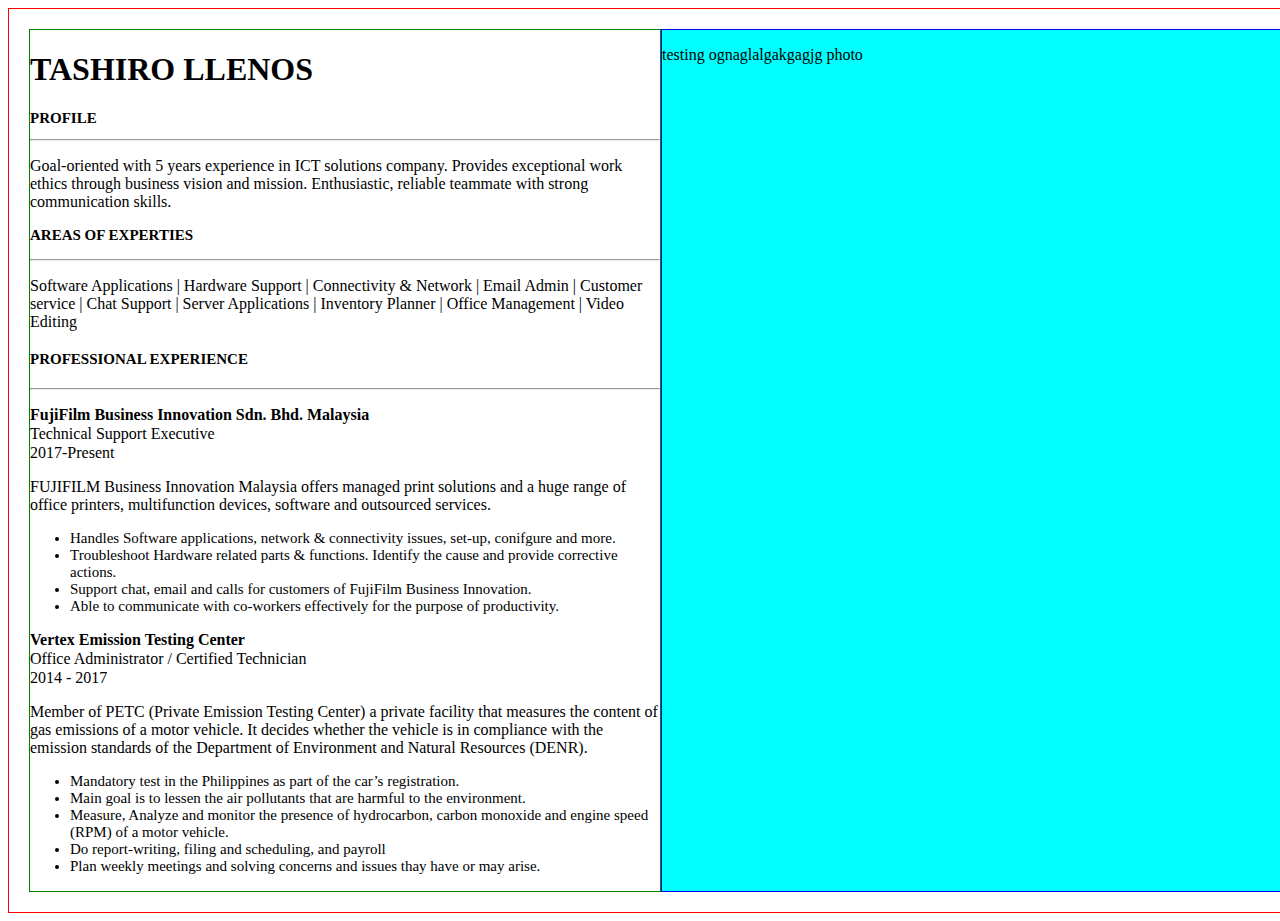
==== index.html @ 0f155878 "background change" ====
<!DOCTYPE html>
<html>

<head>
  <title>Tashiro Llenos</title>
  <link rel="stylesheet" href="style.css">
</head>

<body>
  <div class="container">
    <div class="left">
      <h1>TASHIRO LLENOS</h1>
      <h2 class="sub">PROFILE</h2>
      <hr />
      <p>
        Goal-oriented with 5 years experience in ICT solutions company. Provides
        exceptional work ethics through business vision and mission.
        Enthusiastic, reliable teammate with strong communication skills.
      </p>
      <h3 class="sub">AREAS OF EXPERTIES</h3>
      <hr />
      <p>
        Software Applications | Hardware Support | Connectivity & Network |
        Email Admin | Customer service | Chat Support | Server Applications |
        Inventory Planner | Office Management | Video Editing
      </p>
      <h4 class="sub">PROFESSIONAL EXPERIENCE</h4>
      <hr />
      <p style="font-weight:700">
        FujiFilm Business Innovation Sdn. Bhd. Malaysia
      </p>
      <p class="space">Technical Support Executive</p>
      <p>2017-Present</p>
      <p>
        FUJIFILM Business Innovation Malaysia offers managed print solutions and
        a huge range of office printers, multifunction devices, software and
        outsourced services.
      </p>
      <ul>
        <li>
          Handles Software applications, network & connectivity issues, set-up,
          conifgure and more.
        </li>
        <li>
          Troubleshoot Hardware related parts & functions. Identify the cause
          and provide corrective actions.
        </li>
        <li>
          Support chat, email and calls for customers of FujiFilm Business
          Innovation.
        </li>
        <li>
          Able to communicate with co-workers effectively for the purpose of
          productivity.
        </li>
      </ul>
      <p style="font-weight:700">Vertex Emission Testing Center</p>
      <p class="space">Office Administrator / Certified Technician</p>
      <p>2014 - 2017</p>
      <p>
        Member of PETC (Private Emission Testing Center) a private facility that
        measures the content of gas emissions of a motor vehicle. It decides
        whether the vehicle is in compliance with the emission standards of the
        Department of Environment and Natural Resources (DENR).
      </p>
      <ul>
        <li>
          Mandatory test in the Philippines as part of the car’s registration.
        </li>
        <li>
          Main goal is to lessen the air pollutants that are harmful to the
          environment.
        </li>
        <li>
          Measure, Analyze and monitor the presence of hydrocarbon, carbon
          monoxide and engine speed (RPM) of a motor vehicle.
        </li>
        <li>Do report-writing, filing and scheduling, and payroll</li>
        <li>
          Plan weekly meetings and solving concerns and issues thay have or may
          arise.
        </li>
      </ul>
    </div>
    <div class="right">
      <p>testing ognaglalgakgagjg
        photo
      </p>
    </div>
  </div>
</body>

</html>
---- style.css ----
.container {
    /* margin-left: 60px;
    margin-top: 150px;
    margin-right: 400px; */
    display: flex;
    flex-direction: row;
    border: 1px solid red;
    padding: 20px;
    
    flex: 1;
    width: 100%;

}

.left {
    border: 1px solid green;
    width: 50%;
}

.right {
    border: 1px solid blue;
    width: 50%;
    background-color: aqua;
}

p {
    font-size: 15 px;
    font-family: calibri
}

li {
    font-size: 15px
}

body {
    font-family: calibri;
    font-size: 16px
}

.sub {
    font-size: 15px
}

.space {
    margin: -15px 0
}
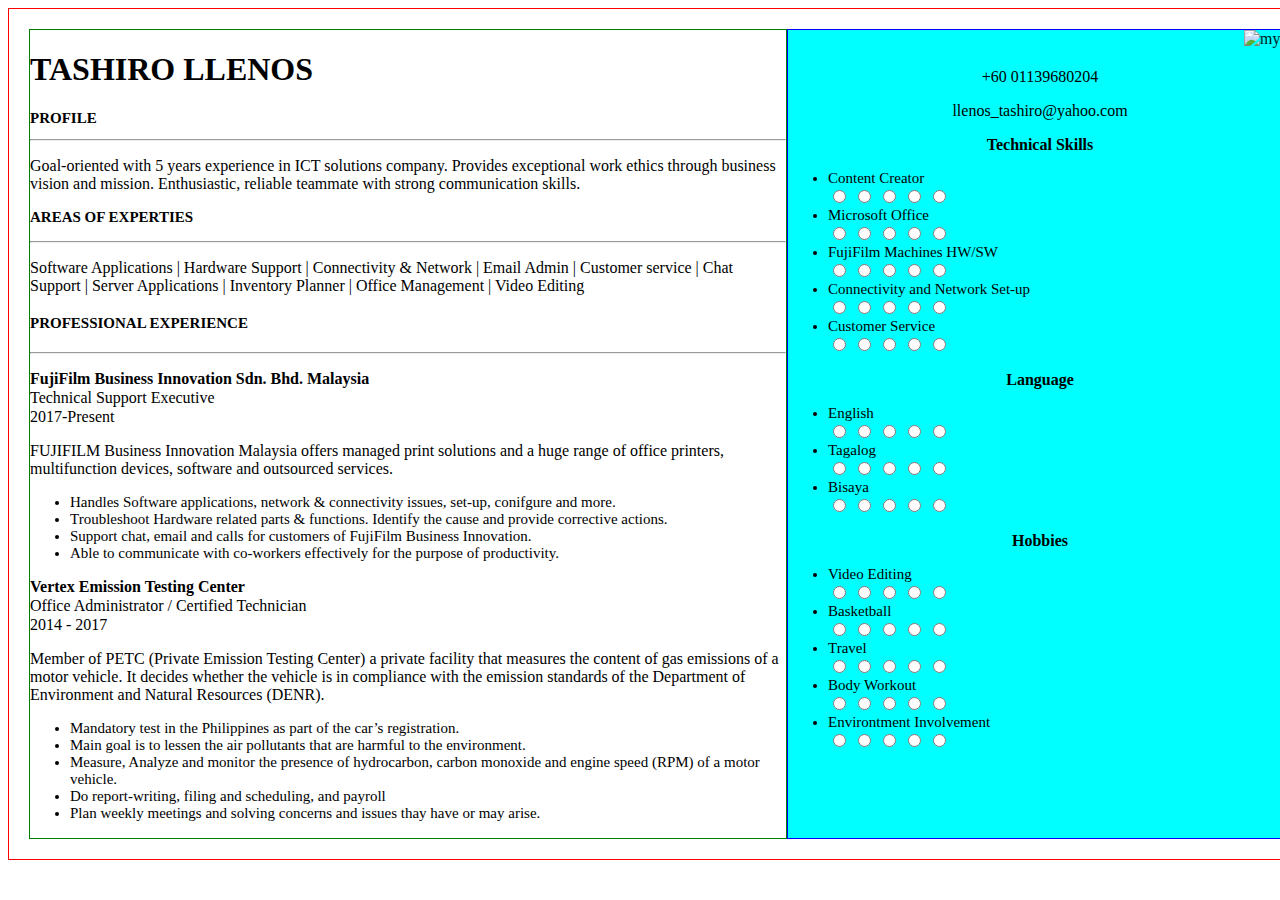
==== commit a6fae47e: "background change" ====
--- a/index.html
+++ b/index.html
@@ -83,8 +83,221 @@
       </ul>
     </div>
     <div class="right">
-      <p>testing ognaglalgakgagjg
-        photo
+      <marquee>
+        <img src="picture.jpg" alt="my photo" align="center-right" height="200px">
+      </marquee>
+      
+        <p class="pleft">+60 01139680204</p>
+        <p class="pleft">llenos_tashiro@yahoo.com</p>
+
+        <h1 class="rightheader">Technical Skills</h1>
+           <ul> 
+          <li>Content Creator</li>
+          <div class="stars">
+            <form action="">
+              <input class="star star-5" id="star-5" type="radio" name="star"/>
+              <label class="star star-5" for="star-5"></label>
+              <input class="star star-4" id="star-4" type="radio" name="star"/>
+              <label class="star star-4" for="star-4"></label>
+              <input class="star star-3" id="star-3" type="radio" name="star"/>
+              <label class="star star-3" for="star-3"></label>
+              <input class="star star-2" id="star-2" type="radio" name="star"/>
+              <label class="star star-2" for="star-2"></label>
+              <input class="star star-1" id="star-1" type="radio" name="star"/>
+              <label class="star star-1" for="star-1"></label>
+            </form>
+          </div>
+          <li>Microsoft Office</li>
+          <div class="stars">
+            <form action="">
+              <input class="star star-5" id="star-5" type="radio" name="star"/>
+              <label class="star star-5" for="star-5"></label>
+              <input class="star star-4" id="star-4" type="radio" name="star"/>
+              <label class="star star-4" for="star-4"></label>
+              <input class="star star-3" id="star-3" type="radio" name="star"/>
+              <label class="star star-3" for="star-3"></label>
+              <input class="star star-2" id="star-2" type="radio" name="star"/>
+              <label class="star star-2" for="star-2"></label>
+              <input class="star star-1" id="star-1" type="radio" name="star"/>
+              <label class="star star-1" for="star-1"></label>
+            </form>
+          </div>
+          <li>FujiFilm Machines HW/SW</li>
+          <div class="stars">
+            <form action="">
+              <input class="star star-5" id="star-5" type="radio" name="star"/>
+              <label class="star star-5" for="star-5"></label>
+              <input class="star star-4" id="star-4" type="radio" name="star"/>
+              <label class="star star-4" for="star-4"></label>
+              <input class="star star-3" id="star-3" type="radio" name="star"/>
+              <label class="star star-3" for="star-3"></label>
+              <input class="star star-2" id="star-2" type="radio" name="star"/>
+              <label class="star star-2" for="star-2"></label>
+              <input class="star star-1" id="star-1" type="radio" name="star"/>
+              <label class="star star-1" for="star-1"></label>
+            </form>
+          </div>
+          <li>Connectivity and Network Set-up</li>
+          <div class="stars">
+            <form action="">
+              <input class="star star-5" id="star-5" type="radio" name="star"/>
+              <label class="star star-5" for="star-5"></label>
+              <input class="star star-4" id="star-4" type="radio" name="star"/>
+              <label class="star star-4" for="star-4"></label>
+              <input class="star star-3" id="star-3" type="radio" name="star"/>
+              <label class="star star-3" for="star-3"></label>
+              <input class="star star-2" id="star-2" type="radio" name="star"/>
+              <label class="star star-2" for="star-2"></label>
+              <input class="star star-1" id="star-1" type="radio" name="star"/>
+              <label class="star star-1" for="star-1"></label>
+            </form>
+          </div>
+
+        <li>Customer Service</li>
+        <div class="stars">
+          <form action="">
+            <input class="star star-5" id="star-5" type="radio" name="star"/>
+            <label class="star star-5" for="star-5"></label>
+            <input class="star star-4" id="star-4" type="radio" name="star"/>
+            <label class="star star-4" for="star-4"></label>
+            <input class="star star-3" id="star-3" type="radio" name="star"/>
+            <label class="star star-3" for="star-3"></label>
+            <input class="star star-2" id="star-2" type="radio" name="star"/>
+            <label class="star star-2" for="star-2"></label>
+            <input class="star star-1" id="star-1" type="radio" name="star"/>
+            <label class="star star-1" for="star-1"></label>
+          </form>
+        </div>
+          </ul>
+
+        <h2 class="rightheader">Language</h2>
+         <ul>
+          <li>English</li>
+          <div class="stars">
+            <form action="">
+              <input class="star star-5" id="star-5" type="radio" name="star"/>
+              <label class="star star-5" for="star-5"></label>
+              <input class="star star-4" id="star-4" type="radio" name="star"/>
+              <label class="star star-4" for="star-4"></label>
+              <input class="star star-3" id="star-3" type="radio" name="star"/>
+              <label class="star star-3" for="star-3"></label>
+              <input class="star star-2" id="star-2" type="radio" name="star"/>
+              <label class="star star-2" for="star-2"></label>
+              <input class="star star-1" id="star-1" type="radio" name="star"/>
+              <label class="star star-1" for="star-1"></label>
+            </form>
+          </div>
+          <li>Tagalog</li>
+          <div class="stars">
+            <form action="">
+              <input class="star star-5" id="star-5" type="radio" name="star"/>
+              <label class="star star-5" for="star-5"></label>
+              <input class="star star-4" id="star-4" type="radio" name="star"/>
+              <label class="star star-4" for="star-4"></label>
+              <input class="star star-3" id="star-3" type="radio" name="star"/>
+              <label class="star star-3" for="star-3"></label>
+              <input class="star star-2" id="star-2" type="radio" name="star"/>
+              <label class="star star-2" for="star-2"></label>
+              <input class="star star-1" id="star-1" type="radio" name="star"/>
+              <label class="star star-1" for="star-1"></label>
+            </form>
+          </div>
+          <li>Bisaya</li>
+          <div class="stars">
+            <form action="">
+              <input class="star star-5" id="star-5" type="radio" name="star"/>
+              <label class="star star-5" for="star-5"></label>
+              <input class="star star-4" id="star-4" type="radio" name="star"/>
+              <label class="star star-4" for="star-4"></label>
+              <input class="star star-3" id="star-3" type="radio" name="star"/>
+              <label class="star star-3" for="star-3"></label>
+              <input class="star star-2" id="star-2" type="radio" name="star"/>
+              <label class="star star-2" for="star-2"></label>
+              <input class="star star-1" id="star-1" type="radio" name="star"/>
+              <label class="star star-1" for="star-1"></label>
+            </form>
+          </div>
+        </ul>
+        <h3 class="rightheader">Hobbies</h3>
+          <ul>
+          <li>Video Editing</li>
+          <div class="stars">
+            <form action="">
+              <input class="star star-5" id="star-5" type="radio" name="star"/>
+              <label class="star star-5" for="star-5"></label>
+              <input class="star star-4" id="star-4" type="radio" name="star"/>
+              <label class="star star-4" for="star-4"></label>
+              <input class="star star-3" id="star-3" type="radio" name="star"/>
+              <label class="star star-3" for="star-3"></label>
+              <input class="star star-2" id="star-2" type="radio" name="star"/>
+              <label class="star star-2" for="star-2"></label>
+              <input class="star star-1" id="star-1" type="radio" name="star"/>
+              <label class="star star-1" for="star-1"></label>
+            </form>
+          </div>
+          <li>Basketball</li>
+          <div class="stars">
+            <form action="">
+              <input class="star star-5" id="star-5" type="radio" name="star"/>
+              <label class="star star-5" for="star-5"></label>
+              <input class="star star-4" id="star-4" type="radio" name="star"/>
+              <label class="star star-4" for="star-4"></label>
+              <input class="star star-3" id="star-3" type="radio" name="star"/>
+              <label class="star star-3" for="star-3"></label>
+              <input class="star star-2" id="star-2" type="radio" name="star"/>
+              <label class="star star-2" for="star-2"></label>
+              <input class="star star-1" id="star-1" type="radio" name="star"/>
+              <label class="star star-1" for="star-1"></label>
+            </form>
+          </div>
+          <li>Travel</li>
+          <div class="stars">
+            <form action="">
+              <input class="star star-5" id="star-5" type="radio" name="star"/>
+              <label class="star star-5" for="star-5"></label>
+              <input class="star star-4" id="star-4" type="radio" name="star"/>
+              <label class="star star-4" for="star-4"></label>
+              <input class="star star-3" id="star-3" type="radio" name="star"/>
+              <label class="star star-3" for="star-3"></label>
+              <input class="star star-2" id="star-2" type="radio" name="star"/>
+              <label class="star star-2" for="star-2"></label>
+              <input class="star star-1" id="star-1" type="radio" name="star"/>
+              <label class="star star-1" for="star-1"></label>
+            </form>
+          </div>
+          <li>Body Workout</li>
+          <div class="stars">
+            <form action="">
+              <input class="star star-5" id="star-5" type="radio" name="star"/>
+              <label class="star star-5" for="star-5"></label>
+              <input class="star star-4" id="star-4" type="radio" name="star"/>
+              <label class="star star-4" for="star-4"></label>
+              <input class="star star-3" id="star-3" type="radio" name="star"/>
+              <label class="star star-3" for="star-3"></label>
+              <input class="star star-2" id="star-2" type="radio" name="star"/>
+              <label class="star star-2" for="star-2"></label>
+              <input class="star star-1" id="star-1" type="radio" name="star"/>
+              <label class="star star-1" for="star-1"></label>
+            </form>
+          </div>
+          <li>Environtment Involvement</li>
+          <div class="stars">
+            <form action="">
+              <input class="star star-5" id="star-5" type="radio" name="star"/>
+              <label class="star star-5" for="star-5"></label>
+              <input class="star star-4" id="star-4" type="radio" name="star"/>
+              <label class="star star-4" for="star-4"></label>
+              <input class="star star-3" id="star-3" type="radio" name="star"/>
+              <label class="star star-3" for="star-3"></label>
+              <input class="star star-2" id="star-2" type="radio" name="star"/>
+              <label class="star star-2" for="star-2"></label>
+              <input class="star star-1" id="star-1" type="radio" name="star"/>
+              <label class="star star-1" for="star-1"></label>
+            </form>
+          </div>
+
+        </ul>
+      
       </p>
     </div>
   </div>
--- a/style.css
+++ b/style.css
@@ -14,7 +14,14 @@
 
 .left {
     border: 1px solid green;
-    width: 50%;
+    width: 75%;
+}
+
+.pleft {
+    text-align: center;
+   
+   
+
 }
 
 .right {
@@ -43,4 +50,10 @@
 
 .space {
     margin: -15px 0
-}+}
+
+.rightheader{
+    font-size: 16px;
+    text-align: center;
+}
+
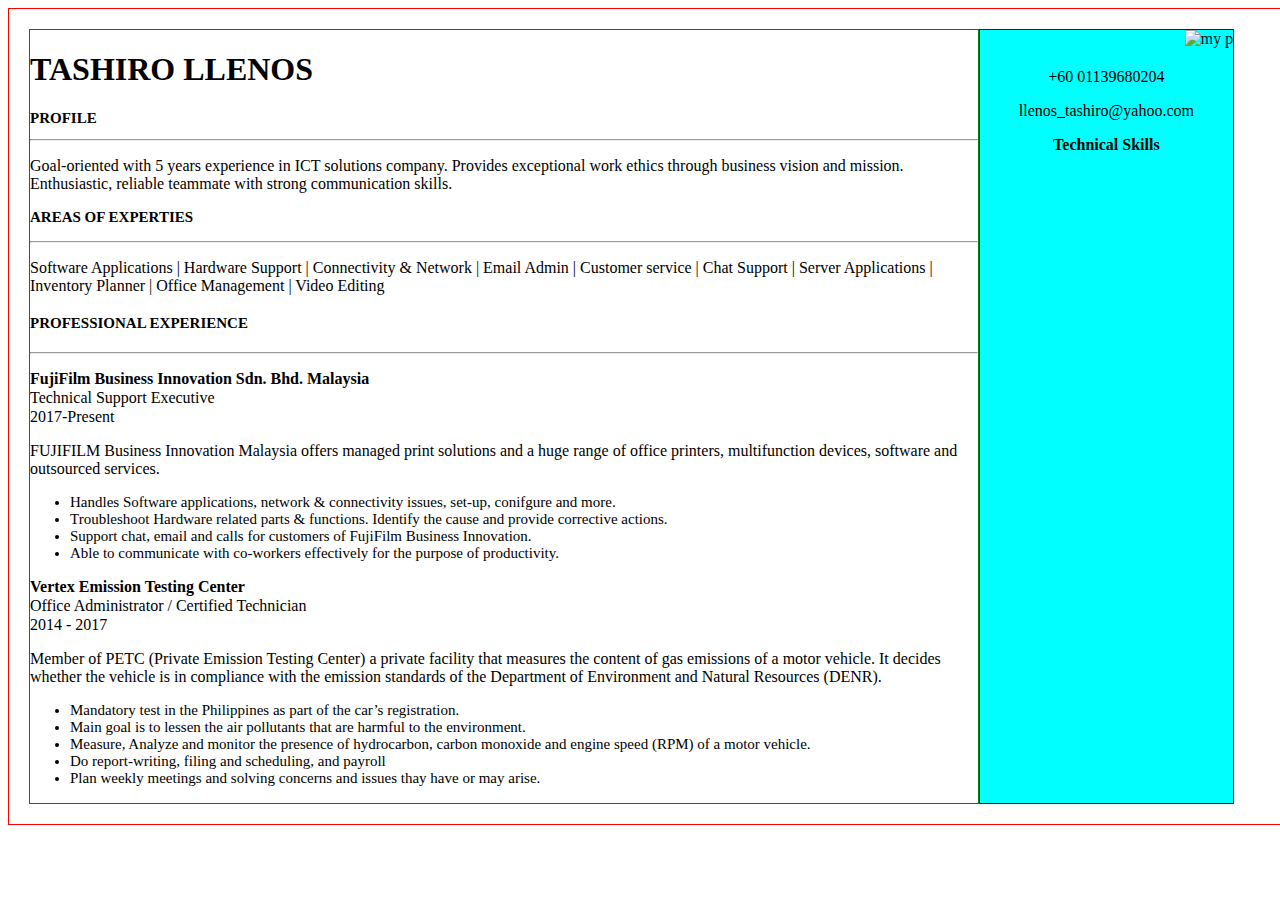
==== commit c391f2d6: "background change" ====
--- a/index.html
+++ b/index.html
@@ -91,213 +91,7 @@
         <p class="pleft">llenos_tashiro@yahoo.com</p>
 
         <h1 class="rightheader">Technical Skills</h1>
-           <ul> 
-          <li>Content Creator</li>
-          <div class="stars">
-            <form action="">
-              <input class="star star-5" id="star-5" type="radio" name="star"/>
-              <label class="star star-5" for="star-5"></label>
-              <input class="star star-4" id="star-4" type="radio" name="star"/>
-              <label class="star star-4" for="star-4"></label>
-              <input class="star star-3" id="star-3" type="radio" name="star"/>
-              <label class="star star-3" for="star-3"></label>
-              <input class="star star-2" id="star-2" type="radio" name="star"/>
-              <label class="star star-2" for="star-2"></label>
-              <input class="star star-1" id="star-1" type="radio" name="star"/>
-              <label class="star star-1" for="star-1"></label>
-            </form>
-          </div>
-          <li>Microsoft Office</li>
-          <div class="stars">
-            <form action="">
-              <input class="star star-5" id="star-5" type="radio" name="star"/>
-              <label class="star star-5" for="star-5"></label>
-              <input class="star star-4" id="star-4" type="radio" name="star"/>
-              <label class="star star-4" for="star-4"></label>
-              <input class="star star-3" id="star-3" type="radio" name="star"/>
-              <label class="star star-3" for="star-3"></label>
-              <input class="star star-2" id="star-2" type="radio" name="star"/>
-              <label class="star star-2" for="star-2"></label>
-              <input class="star star-1" id="star-1" type="radio" name="star"/>
-              <label class="star star-1" for="star-1"></label>
-            </form>
-          </div>
-          <li>FujiFilm Machines HW/SW</li>
-          <div class="stars">
-            <form action="">
-              <input class="star star-5" id="star-5" type="radio" name="star"/>
-              <label class="star star-5" for="star-5"></label>
-              <input class="star star-4" id="star-4" type="radio" name="star"/>
-              <label class="star star-4" for="star-4"></label>
-              <input class="star star-3" id="star-3" type="radio" name="star"/>
-              <label class="star star-3" for="star-3"></label>
-              <input class="star star-2" id="star-2" type="radio" name="star"/>
-              <label class="star star-2" for="star-2"></label>
-              <input class="star star-1" id="star-1" type="radio" name="star"/>
-              <label class="star star-1" for="star-1"></label>
-            </form>
-          </div>
-          <li>Connectivity and Network Set-up</li>
-          <div class="stars">
-            <form action="">
-              <input class="star star-5" id="star-5" type="radio" name="star"/>
-              <label class="star star-5" for="star-5"></label>
-              <input class="star star-4" id="star-4" type="radio" name="star"/>
-              <label class="star star-4" for="star-4"></label>
-              <input class="star star-3" id="star-3" type="radio" name="star"/>
-              <label class="star star-3" for="star-3"></label>
-              <input class="star star-2" id="star-2" type="radio" name="star"/>
-              <label class="star star-2" for="star-2"></label>
-              <input class="star star-1" id="star-1" type="radio" name="star"/>
-              <label class="star star-1" for="star-1"></label>
-            </form>
-          </div>
-
-        <li>Customer Service</li>
-        <div class="stars">
-          <form action="">
-            <input class="star star-5" id="star-5" type="radio" name="star"/>
-            <label class="star star-5" for="star-5"></label>
-            <input class="star star-4" id="star-4" type="radio" name="star"/>
-            <label class="star star-4" for="star-4"></label>
-            <input class="star star-3" id="star-3" type="radio" name="star"/>
-            <label class="star star-3" for="star-3"></label>
-            <input class="star star-2" id="star-2" type="radio" name="star"/>
-            <label class="star star-2" for="star-2"></label>
-            <input class="star star-1" id="star-1" type="radio" name="star"/>
-            <label class="star star-1" for="star-1"></label>
-          </form>
-        </div>
-          </ul>
-
-        <h2 class="rightheader">Language</h2>
-         <ul>
-          <li>English</li>
-          <div class="stars">
-            <form action="">
-              <input class="star star-5" id="star-5" type="radio" name="star"/>
-              <label class="star star-5" for="star-5"></label>
-              <input class="star star-4" id="star-4" type="radio" name="star"/>
-              <label class="star star-4" for="star-4"></label>
-              <input class="star star-3" id="star-3" type="radio" name="star"/>
-              <label class="star star-3" for="star-3"></label>
-              <input class="star star-2" id="star-2" type="radio" name="star"/>
-              <label class="star star-2" for="star-2"></label>
-              <input class="star star-1" id="star-1" type="radio" name="star"/>
-              <label class="star star-1" for="star-1"></label>
-            </form>
-          </div>
-          <li>Tagalog</li>
-          <div class="stars">
-            <form action="">
-              <input class="star star-5" id="star-5" type="radio" name="star"/>
-              <label class="star star-5" for="star-5"></label>
-              <input class="star star-4" id="star-4" type="radio" name="star"/>
-              <label class="star star-4" for="star-4"></label>
-              <input class="star star-3" id="star-3" type="radio" name="star"/>
-              <label class="star star-3" for="star-3"></label>
-              <input class="star star-2" id="star-2" type="radio" name="star"/>
-              <label class="star star-2" for="star-2"></label>
-              <input class="star star-1" id="star-1" type="radio" name="star"/>
-              <label class="star star-1" for="star-1"></label>
-            </form>
-          </div>
-          <li>Bisaya</li>
-          <div class="stars">
-            <form action="">
-              <input class="star star-5" id="star-5" type="radio" name="star"/>
-              <label class="star star-5" for="star-5"></label>
-              <input class="star star-4" id="star-4" type="radio" name="star"/>
-              <label class="star star-4" for="star-4"></label>
-              <input class="star star-3" id="star-3" type="radio" name="star"/>
-              <label class="star star-3" for="star-3"></label>
-              <input class="star star-2" id="star-2" type="radio" name="star"/>
-              <label class="star star-2" for="star-2"></label>
-              <input class="star star-1" id="star-1" type="radio" name="star"/>
-              <label class="star star-1" for="star-1"></label>
-            </form>
-          </div>
-        </ul>
-        <h3 class="rightheader">Hobbies</h3>
-          <ul>
-          <li>Video Editing</li>
-          <div class="stars">
-            <form action="">
-              <input class="star star-5" id="star-5" type="radio" name="star"/>
-              <label class="star star-5" for="star-5"></label>
-              <input class="star star-4" id="star-4" type="radio" name="star"/>
-              <label class="star star-4" for="star-4"></label>
-              <input class="star star-3" id="star-3" type="radio" name="star"/>
-              <label class="star star-3" for="star-3"></label>
-              <input class="star star-2" id="star-2" type="radio" name="star"/>
-              <label class="star star-2" for="star-2"></label>
-              <input class="star star-1" id="star-1" type="radio" name="star"/>
-              <label class="star star-1" for="star-1"></label>
-            </form>
-          </div>
-          <li>Basketball</li>
-          <div class="stars">
-            <form action="">
-              <input class="star star-5" id="star-5" type="radio" name="star"/>
-              <label class="star star-5" for="star-5"></label>
-              <input class="star star-4" id="star-4" type="radio" name="star"/>
-              <label class="star star-4" for="star-4"></label>
-              <input class="star star-3" id="star-3" type="radio" name="star"/>
-              <label class="star star-3" for="star-3"></label>
-              <input class="star star-2" id="star-2" type="radio" name="star"/>
-              <label class="star star-2" for="star-2"></label>
-              <input class="star star-1" id="star-1" type="radio" name="star"/>
-              <label class="star star-1" for="star-1"></label>
-            </form>
-          </div>
-          <li>Travel</li>
-          <div class="stars">
-            <form action="">
-              <input class="star star-5" id="star-5" type="radio" name="star"/>
-              <label class="star star-5" for="star-5"></label>
-              <input class="star star-4" id="star-4" type="radio" name="star"/>
-              <label class="star star-4" for="star-4"></label>
-              <input class="star star-3" id="star-3" type="radio" name="star"/>
-              <label class="star star-3" for="star-3"></label>
-              <input class="star star-2" id="star-2" type="radio" name="star"/>
-              <label class="star star-2" for="star-2"></label>
-              <input class="star star-1" id="star-1" type="radio" name="star"/>
-              <label class="star star-1" for="star-1"></label>
-            </form>
-          </div>
-          <li>Body Workout</li>
-          <div class="stars">
-            <form action="">
-              <input class="star star-5" id="star-5" type="radio" name="star"/>
-              <label class="star star-5" for="star-5"></label>
-              <input class="star star-4" id="star-4" type="radio" name="star"/>
-              <label class="star star-4" for="star-4"></label>
-              <input class="star star-3" id="star-3" type="radio" name="star"/>
-              <label class="star star-3" for="star-3"></label>
-              <input class="star star-2" id="star-2" type="radio" name="star"/>
-              <label class="star star-2" for="star-2"></label>
-              <input class="star star-1" id="star-1" type="radio" name="star"/>
-              <label class="star star-1" for="star-1"></label>
-            </form>
-          </div>
-          <li>Environtment Involvement</li>
-          <div class="stars">
-            <form action="">
-              <input class="star star-5" id="star-5" type="radio" name="star"/>
-              <label class="star star-5" for="star-5"></label>
-              <input class="star star-4" id="star-4" type="radio" name="star"/>
-              <label class="star star-4" for="star-4"></label>
-              <input class="star star-3" id="star-3" type="radio" name="star"/>
-              <label class="star star-3" for="star-3"></label>
-              <input class="star star-2" id="star-2" type="radio" name="star"/>
-              <label class="star star-2" for="star-2"></label>
-              <input class="star star-1" id="star-1" type="radio" name="star"/>
-              <label class="star star-1" for="star-1"></label>
-            </form>
-          </div>
-
-        </ul>
-      
+           
       </p>
     </div>
   </div>
--- a/style.css
+++ b/style.css
@@ -26,7 +26,7 @@
 
 .right {
     border: 1px solid blue;
-    width: 50%;
+    width: 20%;
     background-color: aqua;
 }
 
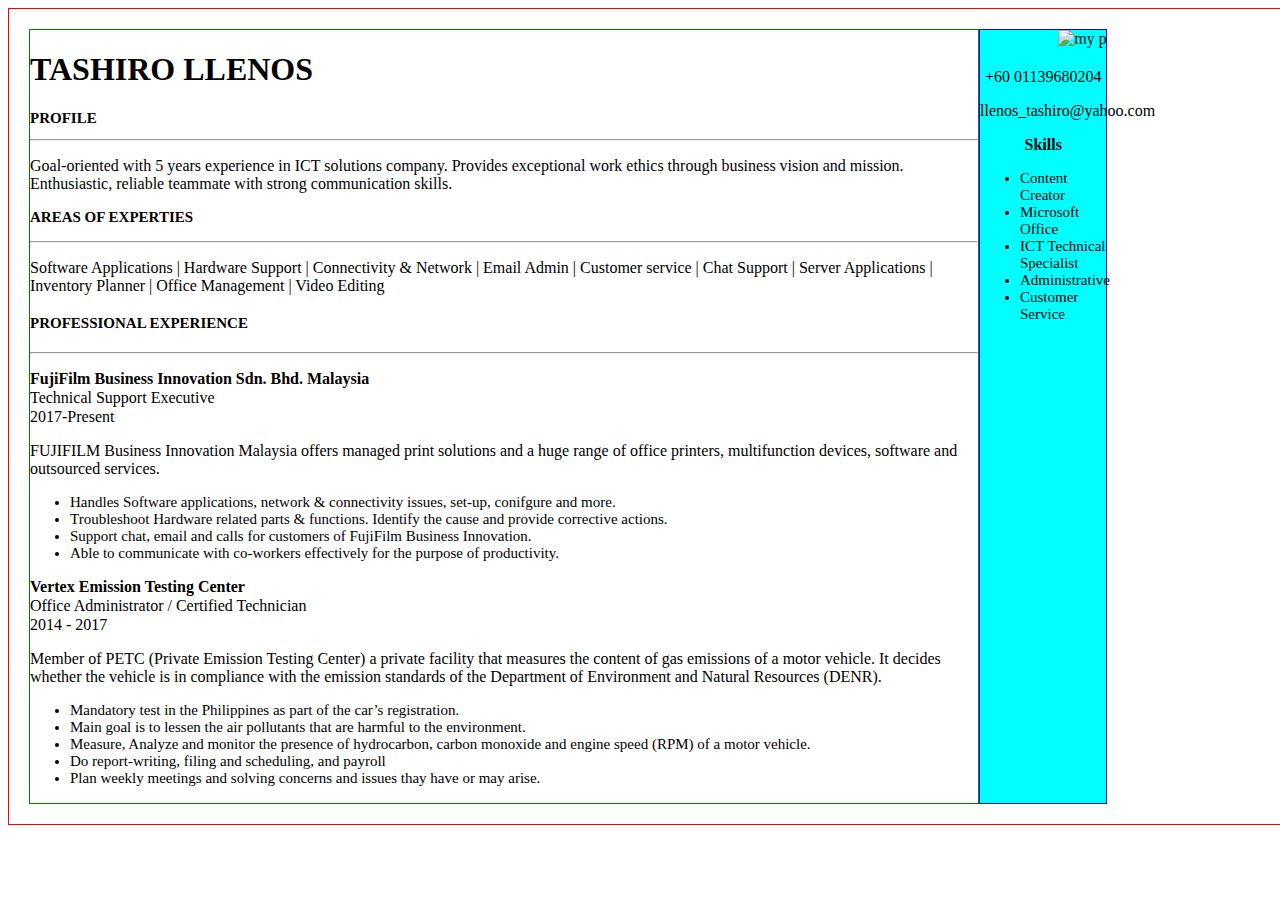
==== commit ae938ea5: "background change" ====
--- a/index.html
+++ b/index.html
@@ -90,7 +90,14 @@
         <p class="pleft">+60 01139680204</p>
         <p class="pleft">llenos_tashiro@yahoo.com</p>
 
-        <h1 class="rightheader">Technical Skills</h1>
+        <h1 class="rightheader">Skills</h1>
+        <ul>
+          <li>Content Creator</li>
+          <li>Microsoft Office</Li>
+          <li>ICT Technical Specialist</li>
+          <li>Administrative</li>
+          <li>Customer Service</li>
+        </ul>
            
       </p>
     </div>
--- a/style.css
+++ b/style.css
@@ -26,7 +26,7 @@
 
 .right {
     border: 1px solid blue;
-    width: 20%;
+    width: 10%;
     background-color: aqua;
 }
 
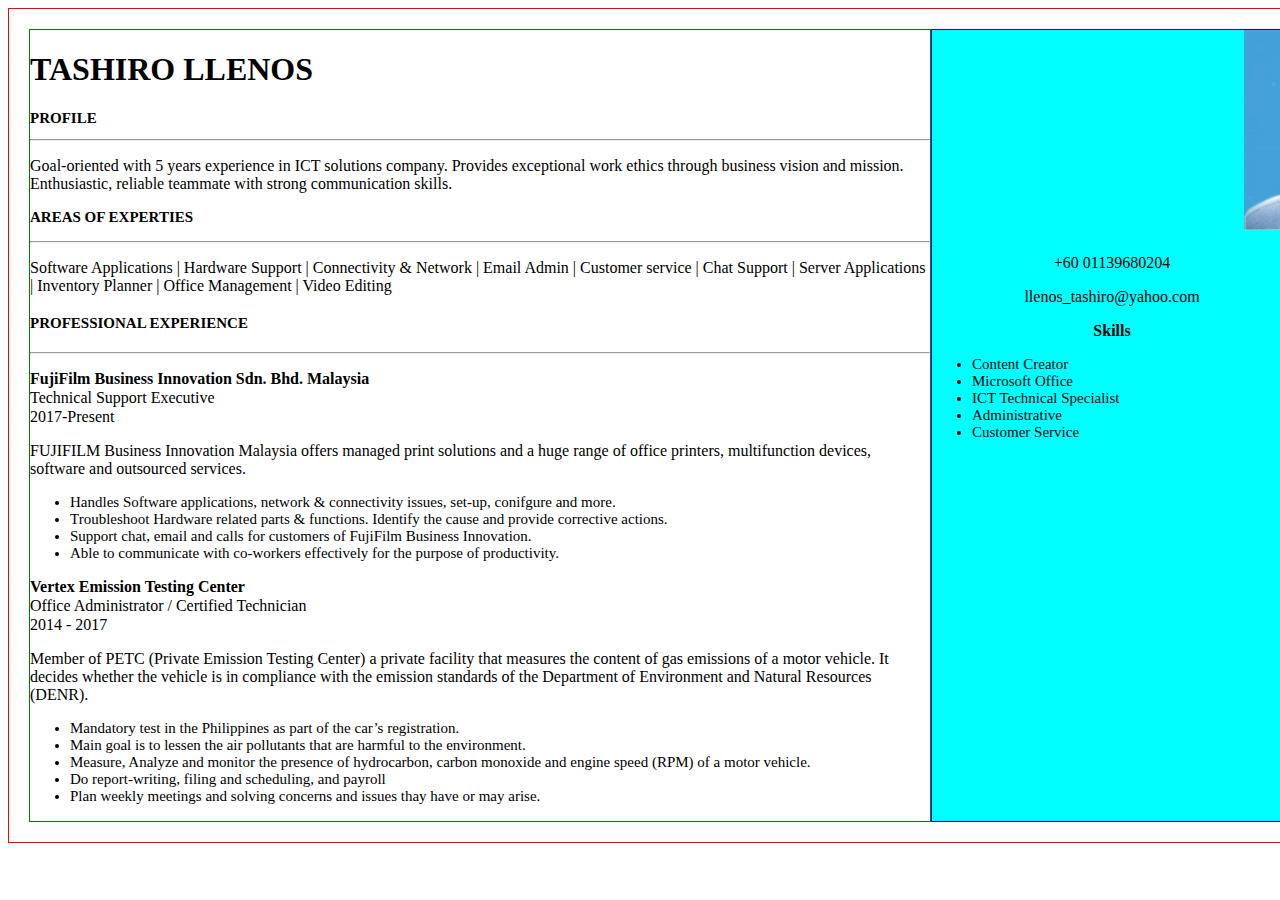
==== commit 0adee8c0: "background change" ====
--- a/index.html
+++ b/index.html
@@ -84,7 +84,7 @@
     </div>
     <div class="right">
       <marquee>
-        <img src="picture.jpg" alt="my photo" align="center-right" height="200px">
+        <img src="Picture.jpg" alt="picture" align="center-right" height="200px">
       </marquee>
       
         <p class="pleft">+60 01139680204</p>
--- a/style.css
+++ b/style.css
@@ -26,7 +26,7 @@
 
 .right {
     border: 1px solid blue;
-    width: 10%;
+    width: 30%;
     background-color: aqua;
 }
 
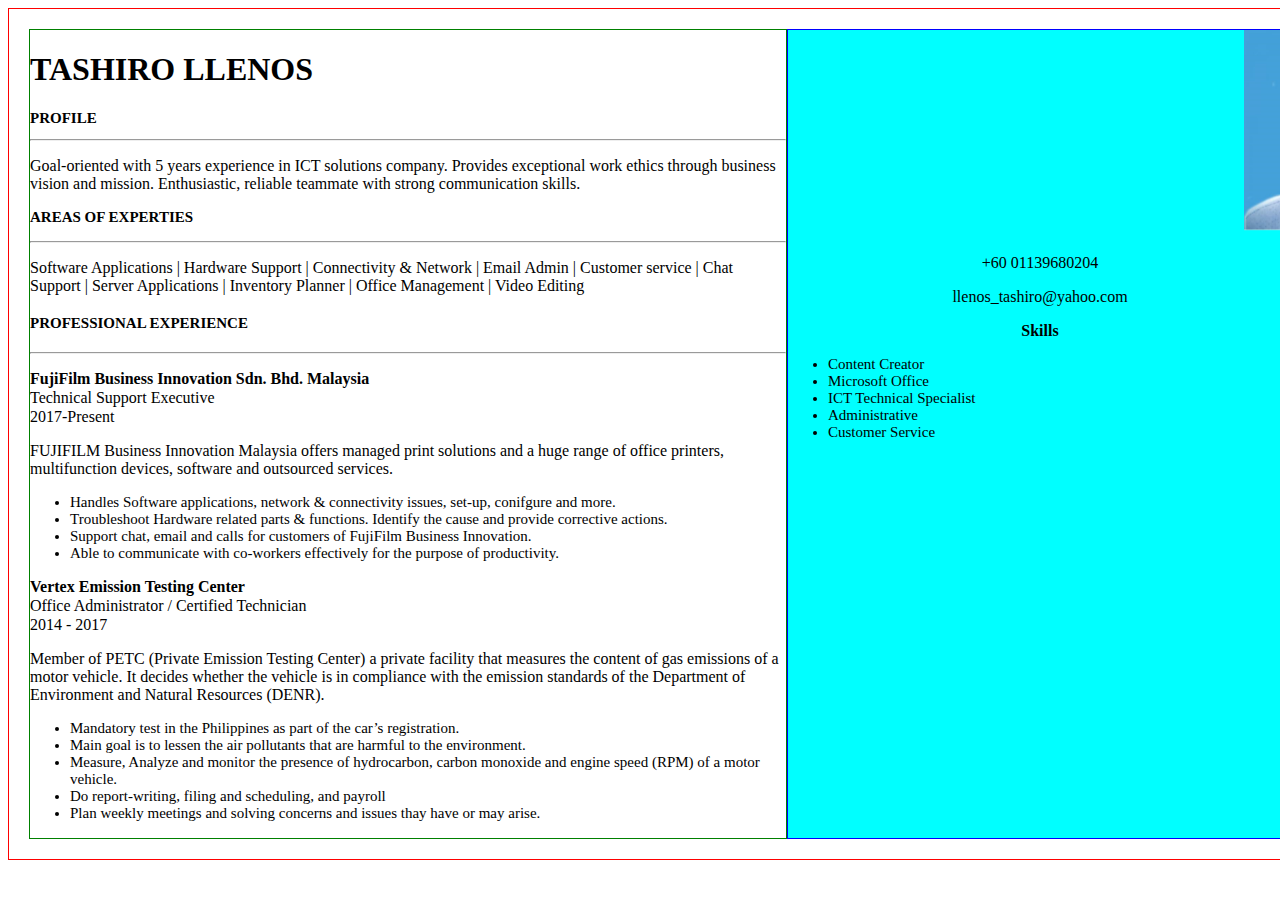
==== commit 36c9d21d: "background change" ====
--- a/index.html
+++ b/index.html
@@ -91,7 +91,7 @@
         <p class="pleft">llenos_tashiro@yahoo.com</p>
 
         <h1 class="rightheader">Skills</h1>
-        <ul>
+        <ul align="center-right">
           <li>Content Creator</li>
           <li>Microsoft Office</Li>
           <li>ICT Technical Specialist</li>
--- a/style.css
+++ b/style.css
@@ -26,7 +26,7 @@
 
 .right {
     border: 1px solid blue;
-    width: 30%;
+    width: 50%;
     background-color: aqua;
 }
 
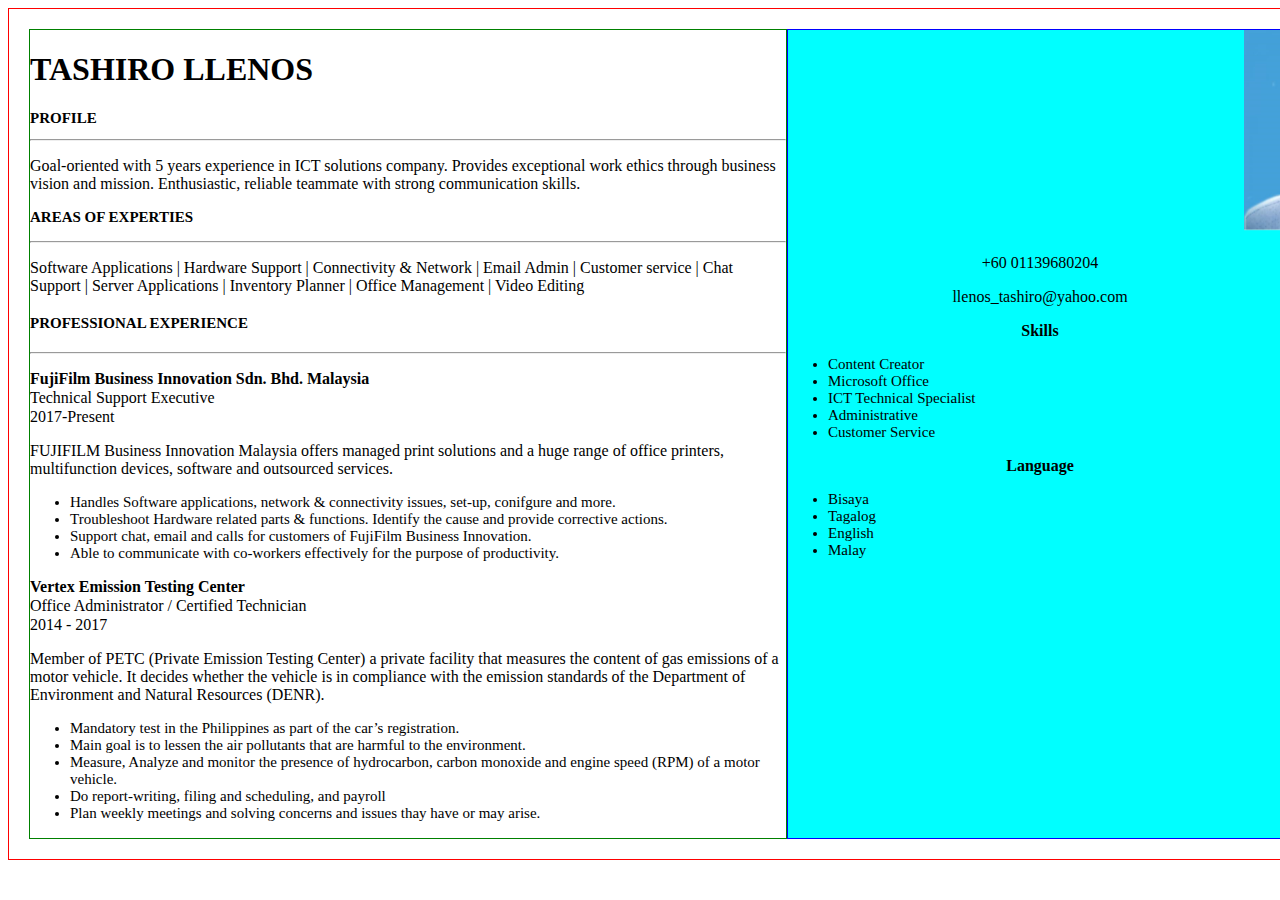
==== commit 657e35f7: "background change" ====
--- a/index.html
+++ b/index.html
@@ -98,6 +98,13 @@
           <li>Administrative</li>
           <li>Customer Service</li>
         </ul>
+
+        <h2 class="rightheader">Language</h2>
+        <ul align="center-right">
+          <li>Bisaya</li>
+          <li>Tagalog</li>
+          <li>English</li>
+          <li>Malay</li>
            
       </p>
     </div>
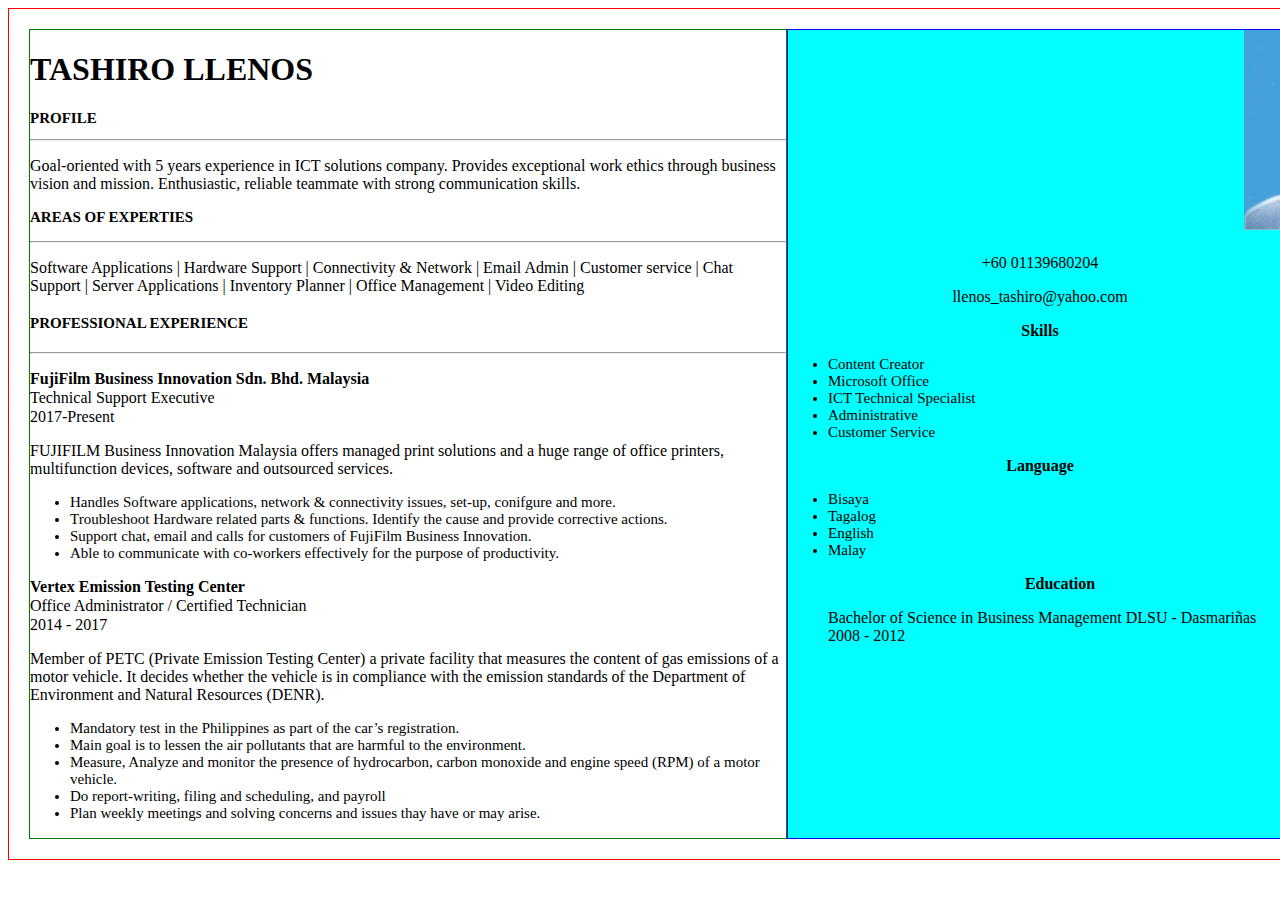
==== commit b1aca36c: "background change" ====
--- a/index.html
+++ b/index.html
@@ -106,6 +106,11 @@
           <li>English</li>
           <li>Malay</li>
            
+        <h3 class="rightheader">Education</h3>
+        Bachelor of Science in Business Management
+        DLSU - Dasmariñas
+        2008 - 2012
+
       </p>
     </div>
   </div>
